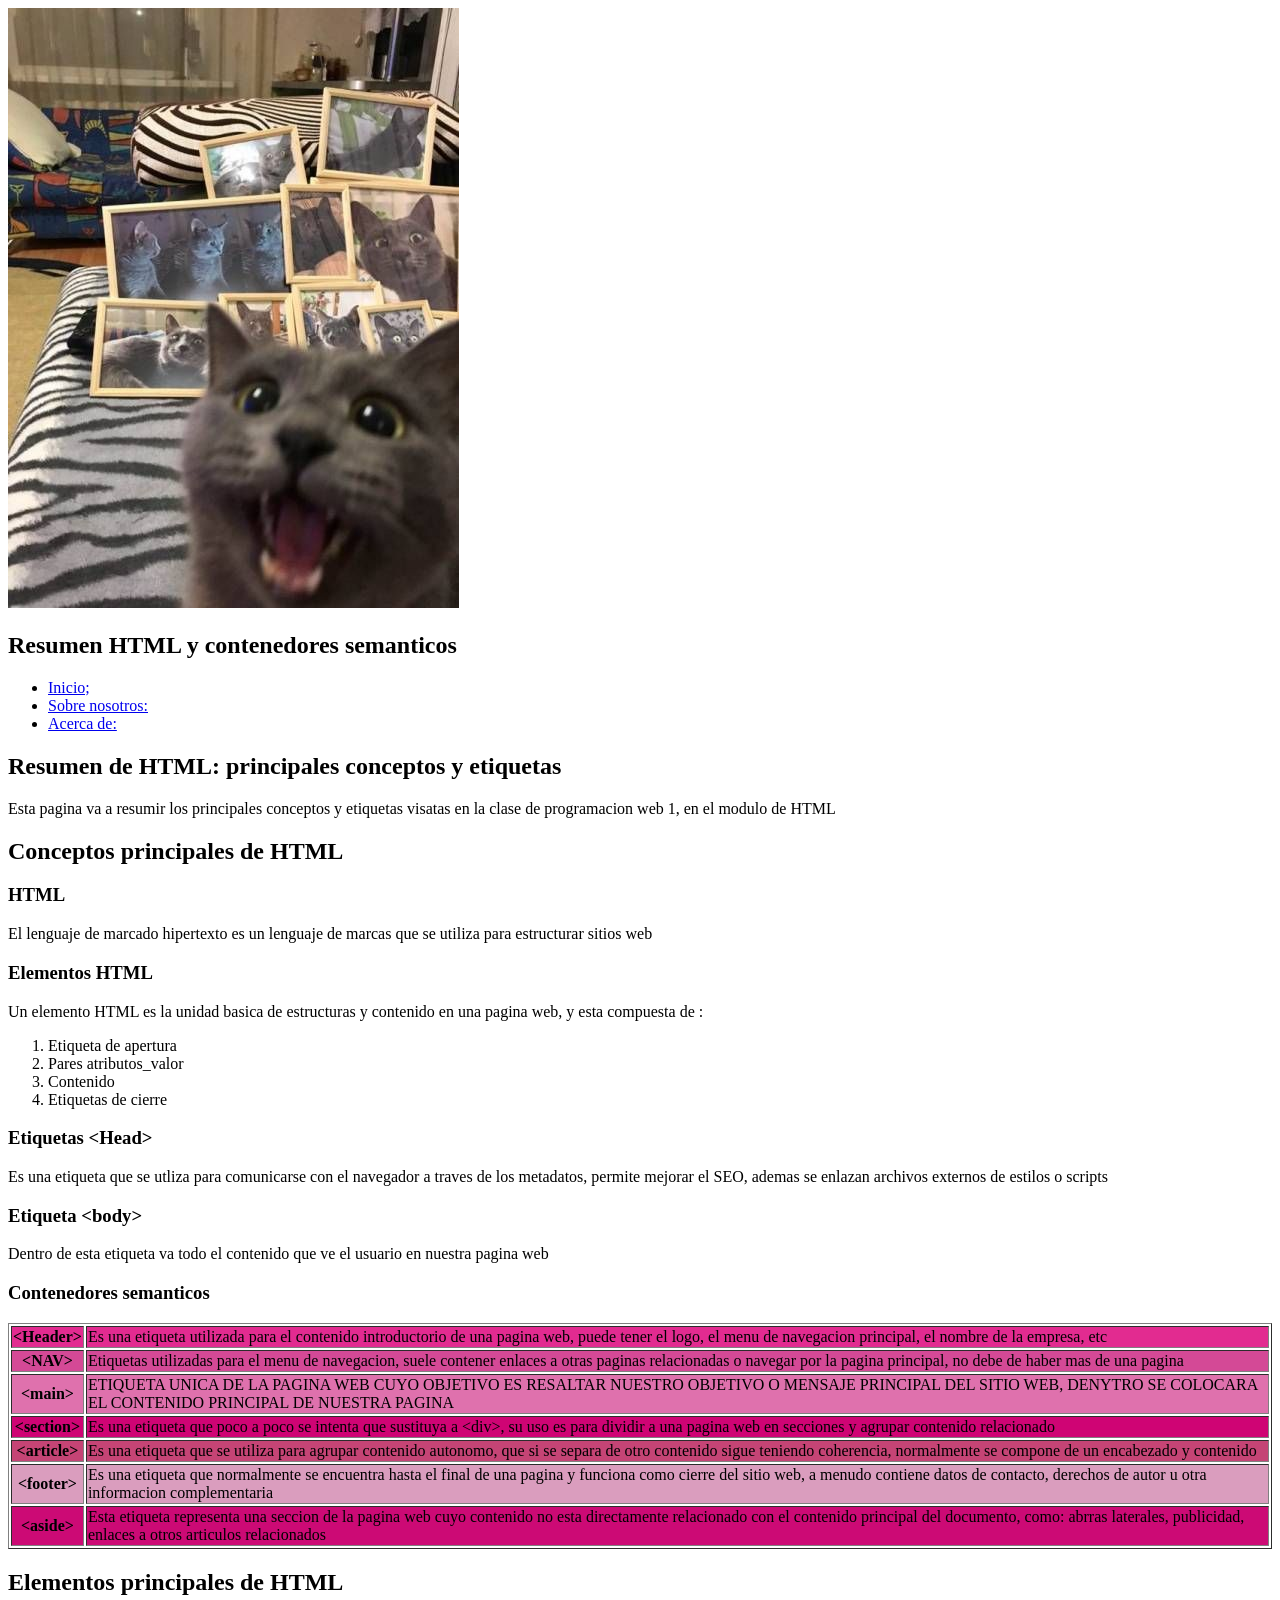
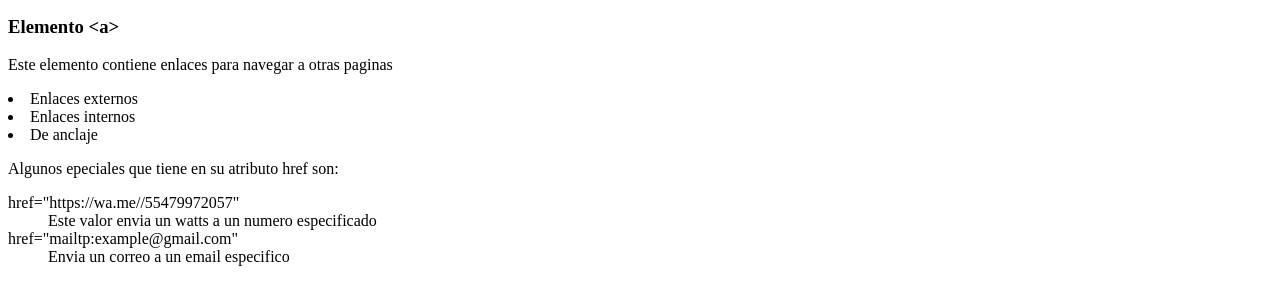
==== Tarea7/index.html @ f5ff2f19 "Tarea 7" ====
<!DOCTYPE html>
<html lang="en">
<head>
    <meta charset="UTF-8">
    <meta name="viewport" content="width=device-width, initial-scale=1.0">
    <title>Resumen HTML</title>
    <meta name="author" content="Manzano Solis Nelli Yareni">
</head>
<body>
    <header>
        <section>
            <img src="gatos.jpg" alt="Gato Like">
        </section>
        <section>
            <h1>Resumen HTML y contenedores semanticos</h1>
        </section>
        <nav>
            <ul>
                <li><a href="/">Inicio; </a></li>
                <li><a href="/">Sobre nosotros: </a></li>
                <li><a href="/"> Acerca de: </a></li>
            </ul>
        </nav>
    </header>
    <section>
        <h2>Resumen de HTML: principales conceptos y etiquetas</h2>
        <p>Esta pagina va a resumir los principales conceptos y etiquetas visatas en la clase de programacion web 1, en el modulo de HTML</p>
    </section>
    <section>
        <main>
            <h2>Conceptos principales de HTML</h2>
            <article>
                <h3>HTML</h3>
                <p>El lenguaje de marcado hipertexto es un lenguaje de marcas que se utiliza para estructurar sitios web</p>
            </article>
            <article>
                <h3>Elementos HTML</h3>
                <p>Un elemento HTML es la unidad basica de estructuras y contenido en una pagina web, y esta compuesta de :</p>
                <ol>
                    <li>Etiqueta de apertura</li>
                    <li>Pares atributos_valor</li>
                    <li>Contenido</li>
                    <li>Etiquetas de cierre</li>
                </ol>
            </article>
            <article>
                <h3>Etiquetas &lt;Head&gt;</h3>
                <p>Es una etiqueta que se utliza para comunicarse con el navegador a traves de los metadatos, permite mejorar el SEO, ademas se enlazan archivos externos de estilos o scripts</p>
            </article>
            <article>
                <h3>Etiqueta &lt;body&gt;</h3>
                <p>Dentro de esta etiqueta va todo el contenido que ve el usuario en nuestra pagina web</p>
            </article>
            <article>
                <h3>Contenedores semanticos</h3>
                <table border="1px">
                    <tr style="background-color: rgb(226, 43, 144);">
                         <th>&lt;Header&gt;</th>
                         <td>Es una etiqueta utilizada para el contenido introductorio de una pagina web, puede tener el logo, el menu de navegacion principal, el nombre de la empresa, etc</td>
                    </tr>
                    <tr style="background-color: rgb(212, 73, 150);">
                        <th>&lt;NAV&gt;</th>
                        <td>Etiquetas utilizadas para el menu de navegacion, suele contener enlaces a otras paginas relacionadas o navegar por la pagina principal, no debe de haber mas de una pagina</td>
                    </tr>
                    <tr style="background-color: rgb(223, 113, 173);">
                        <th>&lt;main&gt;</th>
                        <td>ETIQUETA UNICA DE LA PAGINA WEB CUYO OBJETIVO ES RESALTAR NUESTRO OBJETIVO O MENSAJE PRINCIPAL DEL SITIO WEB, DENYTRO SE COLOCARA EL CONTENIDO PRINCIPAL DE NUESTRA PAGINA </td>
                    </tr>
                    <tr style="background-color: rgb(207, 4, 116);">
                        <th>&lt;section&gt;</th>
                        <td>Es una etiqueta que poco a poco se intenta que sustituya a &lt;div&gt;, su uso es para dividir a una pagina web en secciones y agrupar contenido relacionado </td>
                    </tr>
                    <tr style="background-color: rgb(197, 68, 117);">
                        <th>&lt;article&gt;</th>
                        <td>Es una etiqueta que se utiliza para agrupar contenido autonomo, que si se separa de otro contenido sigue teniendo coherencia, normalmente se compone de un encabezado y contenido</td>
                    </tr>
                    <tr style="background-color: rgb(218, 157, 190);">
                        <th>&lt;footer&gt;</th>
                        <td>Es una etiqueta que normalmente se encuentra hasta el final de una pagina y funciona como cierre del sitio web, a menudo contiene datos de contacto, derechos de autor u otra informacion complementaria</td>
                    </tr>
                    <tr style="background-color: rgb(204, 10, 117);">
                        <th>&lt;aside&gt;</th>
                        <td>Esta etiqueta representa una seccion de la pagina web cuyo contenido no esta directamente relacionado con el contenido principal del documento, como: abrras laterales, publicidad, enlaces a otros articulos relacionados</td>
                    </tr>
                </table>
            </article>
        </main>
    </section>
    <section>
        <h2>Elementos principales de HTML</h2>
        <article>
            <h3>Elemento &lt;a&gt; </h3>
            <p>Este elemento contiene enlaces para navegar a otras paginas</p>
            <u1>
                <li>Enlaces externos</li>
                <li>Enlaces internos</li>
                <li>De anclaje</li>
            </u1>
            <p>Algunos epeciales que tiene en su atributo href son:</p>
            <dl>
                <dt>href="https://wa.me//55479972057"</dt>
                <dd>Este valor envia un watts a un numero especificado</dd>
                <dt>href="mailtp:example@gmail.com"</dt>
                <dd>Envia un correo a un email especifico</dd>
            </dl>
        </article>
    </section>
</body>
</html>
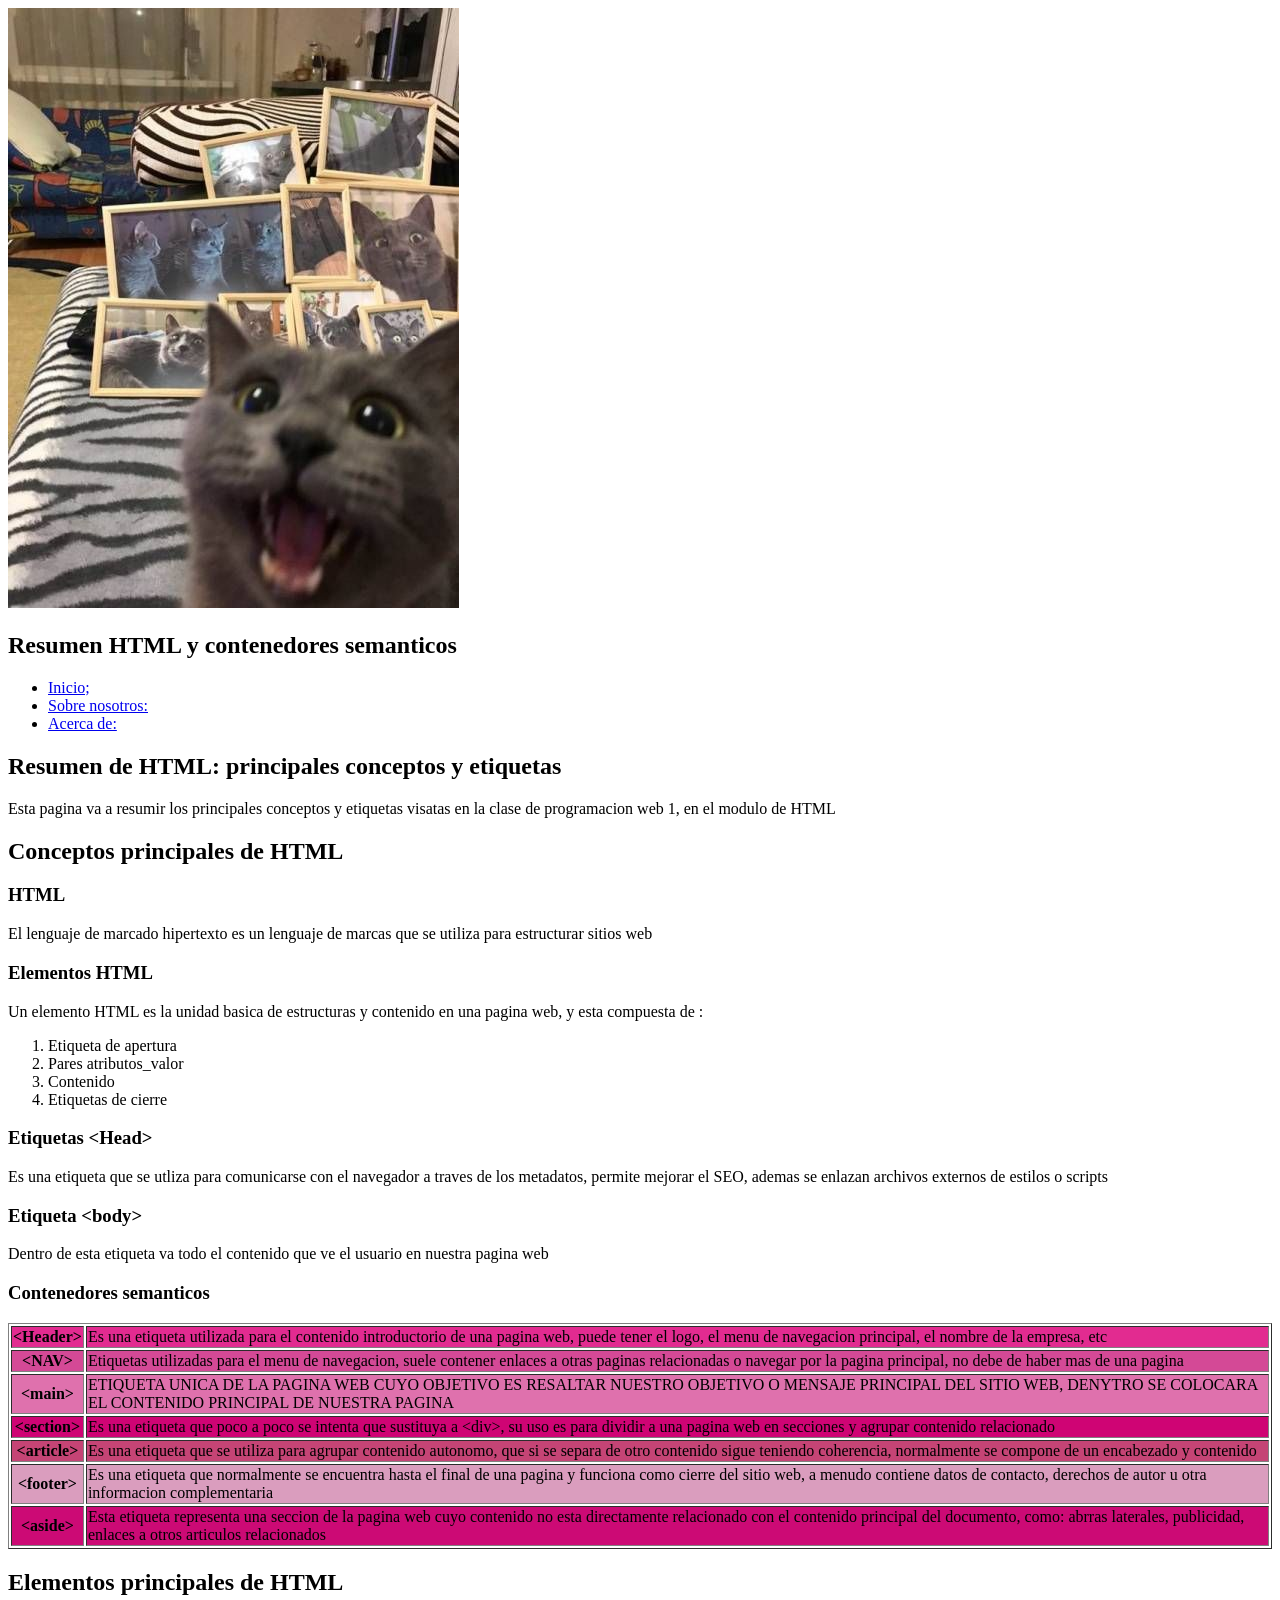
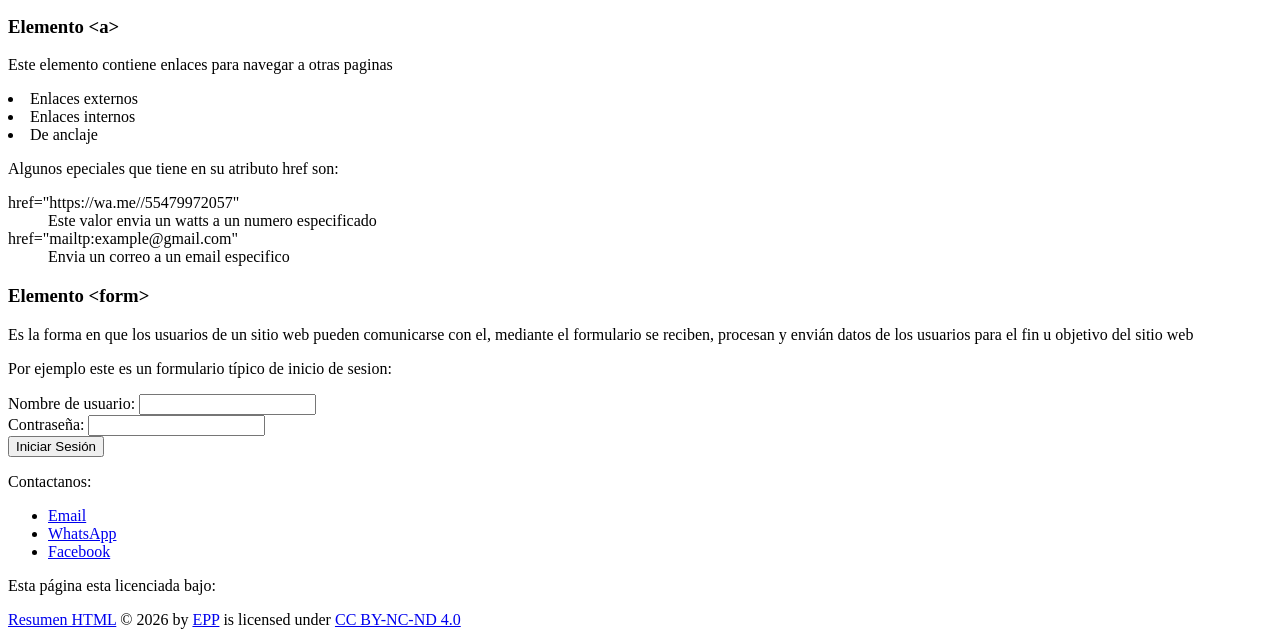
==== commit 923f3981: "Tarea 7 terminada" ====
--- a/Tarea7/index.html
+++ b/Tarea7/index.html
@@ -104,6 +104,41 @@
                 <dd>Envia un correo a un email especifico</dd>
             </dl>
         </article>
-    </section>
+        <article>
+                <h3>Elemento  &lt;form&gt; </h3>
+                <p>
+                    Es la forma en que los usuarios de un sitio web pueden comunicarse con el, 
+                    mediante el formulario se reciben, procesan y envián datos de los usuarios para 
+                    el fin u objetivo del sitio web
+                </p>
+                <p>Por ejemplo este es un formulario típico de inicio de sesion:</p>
+                <form action="procesar.py" method="post">
+                    <label for="username">Nombre de usuario:</label>
+                    <input type="text" name="username" id="username" required>
+                    <br>
+                    <label for="password">Contraseña:</label>
+                    <input type="password" name="password" id="password" required>
+                    <br>
+                    <button type="submit">Iniciar Sesión</button>
+                </form>
+            </article>
+        </section>
+    </main>
+    <footer>
+                <section>
+                    <p>Contactanos:</p>
+                    <ul>
+                        <li><a href="mailto:example@gmail.com">Email</a></li>
+                        <li><a href="https://wa.me/556898562">WhatsApp</a></li>
+                        <li><a href="https://faceboook.com">Facebook</a></li>
+                    </ul>
+                </section>
+                <section>
+                    <p>Esta página esta licenciada bajo:</p>
+                    <a href="https://127.0.0.1/tarea7/index.html">Resumen HTML</a> © 2026 by <a href="https://github.com">EPP</a> is licensed under <a href="https://creativecommons.org/licenses/by-nc-nd/4.0/">CC BY-NC-ND 4.0</a><img src="https://mirrors.creativecommons.org/presskit/icons/cc.svg" alt="" style="max-width: 1em;max-height:1em;margin-left: .2em;"><img src="https://mirrors.creativecommons.org/presskit/icons/by.svg" alt="" style="max-width: 1em;max-height:1em;margin-left: .2em;"><img src="https://mirrors.creativecommons.org/presskit/icons/nc.svg" alt="" style="max-width: 1em;max-height:1em;margin-left: .2em;"><img src="https://mirrors.creativecommons.org/presskit/icons/nd.svg" alt="" style="max-width: 1em;max-height:1em;margin-left: .2em;">
+                </section>
+                
+    </footer>
+    
 </body>
 </html>
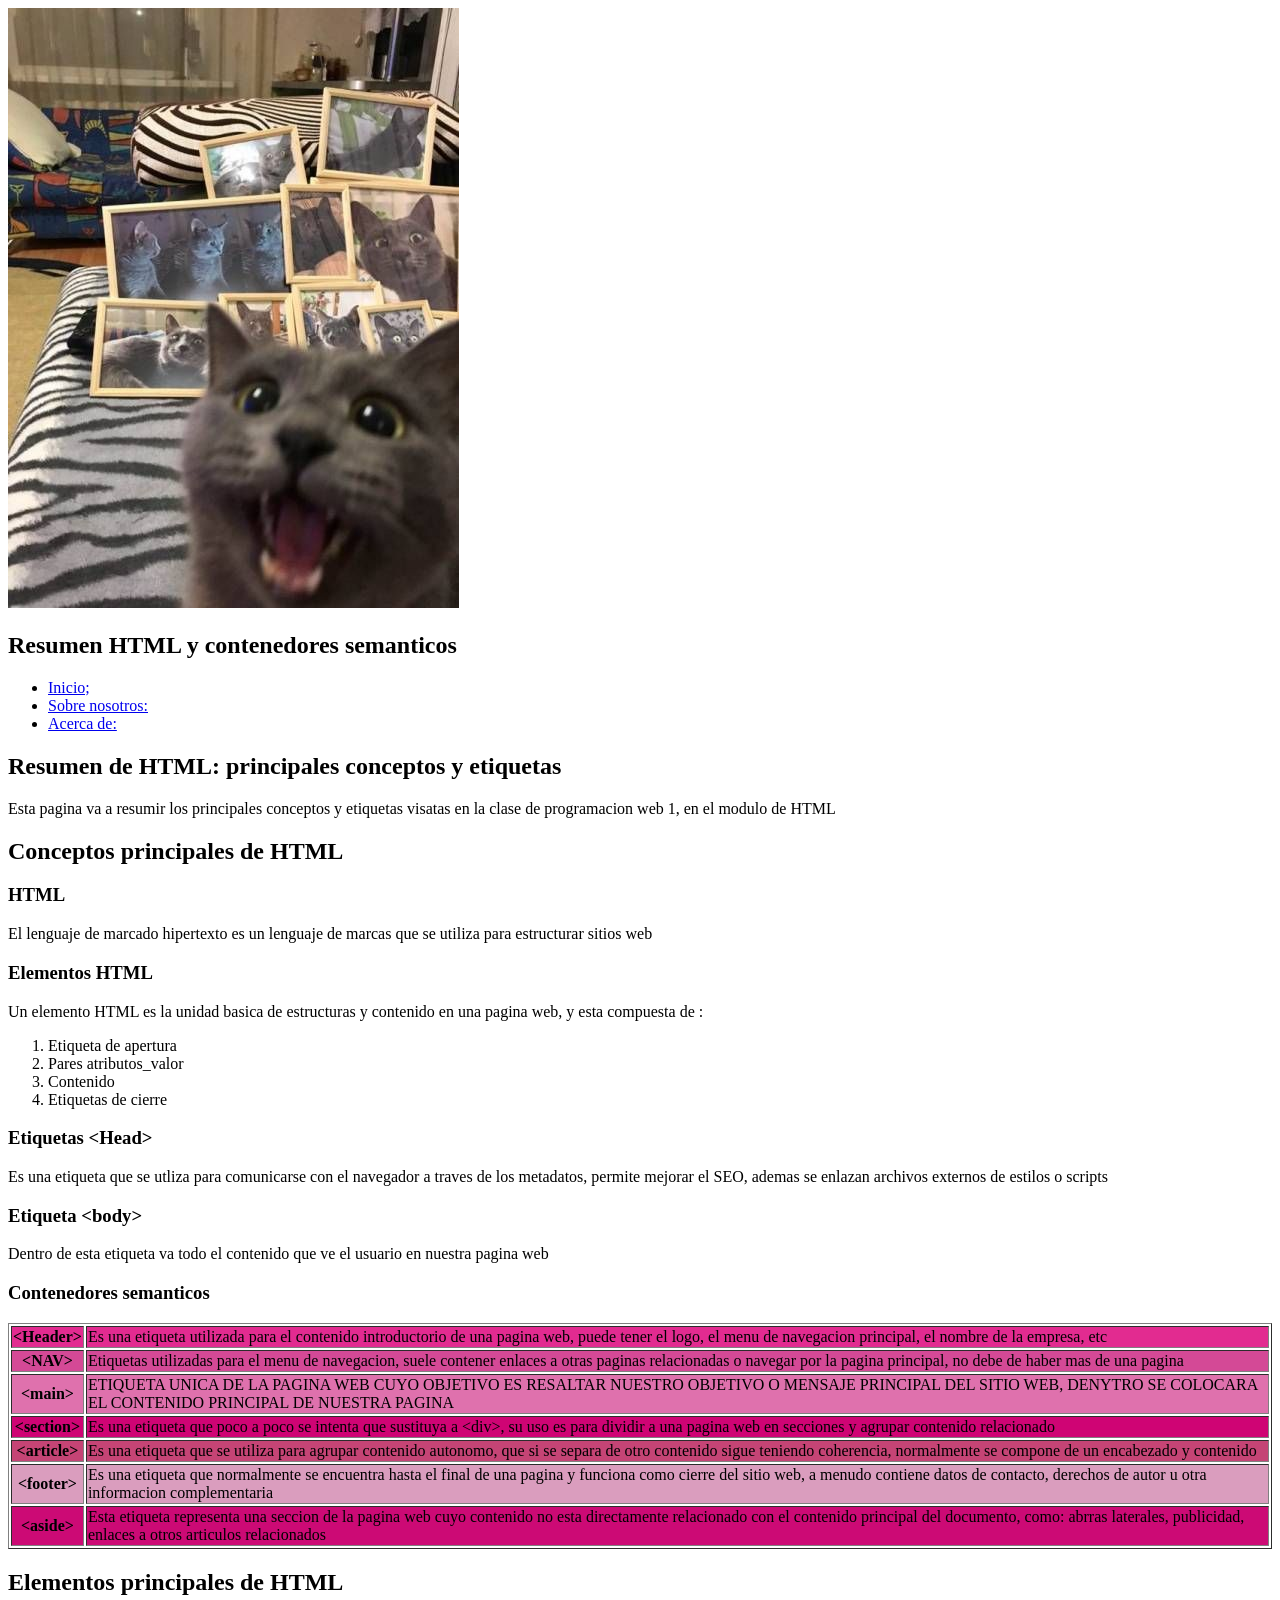
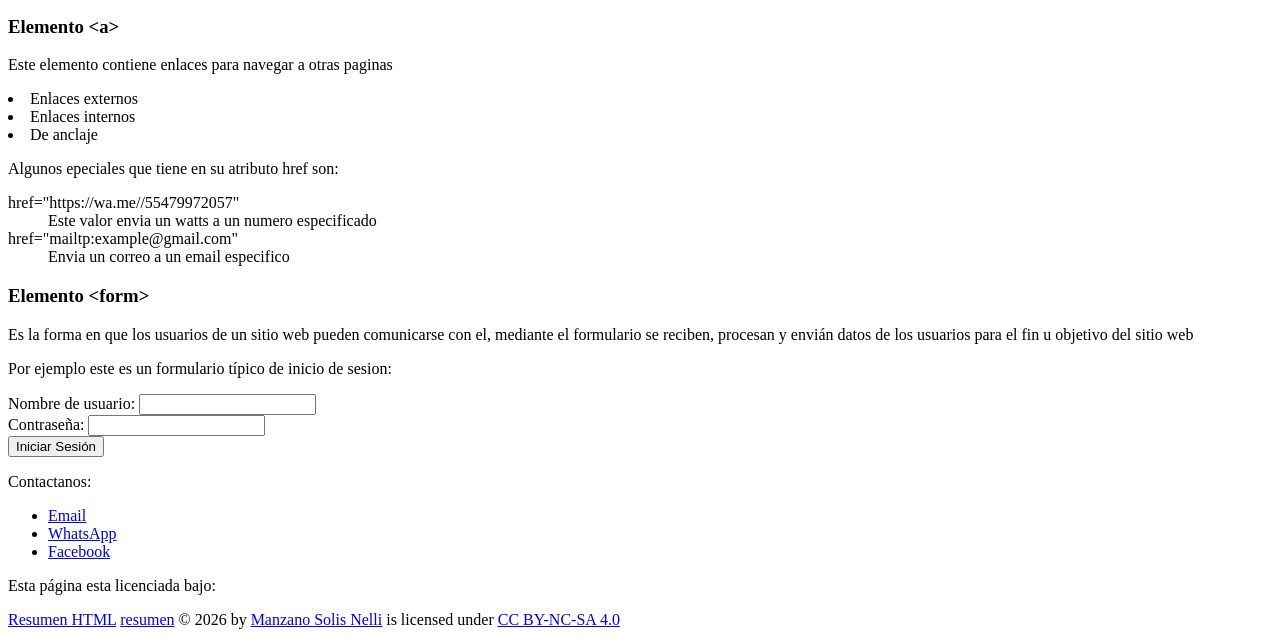
==== commit b93a8dfb: "Tarea 7 con licencia" ====
--- a/Tarea7/index.html
+++ b/Tarea7/index.html
@@ -135,7 +135,7 @@
                 </section>
                 <section>
                     <p>Esta página esta licenciada bajo:</p>
-                    <a href="https://127.0.0.1/tarea7/index.html">Resumen HTML</a> © 2026 by <a href="https://github.com">EPP</a> is licensed under <a href="https://creativecommons.org/licenses/by-nc-nd/4.0/">CC BY-NC-ND 4.0</a><img src="https://mirrors.creativecommons.org/presskit/icons/cc.svg" alt="" style="max-width: 1em;max-height:1em;margin-left: .2em;"><img src="https://mirrors.creativecommons.org/presskit/icons/by.svg" alt="" style="max-width: 1em;max-height:1em;margin-left: .2em;"><img src="https://mirrors.creativecommons.org/presskit/icons/nc.svg" alt="" style="max-width: 1em;max-height:1em;margin-left: .2em;"><img src="https://mirrors.creativecommons.org/presskit/icons/nd.svg" alt="" style="max-width: 1em;max-height:1em;margin-left: .2em;">
+                    <a href="https://127.0.0.1/tarea7/index.html">Resumen HTML</a> <a href="https://example.com">resumen</a> © 2026 by <a href="https://example.com">Manzano Solis Nelli</a> is licensed under <a href="https://creativecommons.org/licenses/by-nc-sa/4.0/">CC BY-NC-SA 4.0</a><img src="https://mirrors.creativecommons.org/presskit/icons/cc.svg" alt="" style="max-width: 1em;max-height:1em;margin-left: .2em;"><img src="https://mirrors.creativecommons.org/presskit/icons/by.svg" alt="" style="max-width: 1em;max-height:1em;margin-left: .2em;"><img src="https://mirrors.creativecommons.org/presskit/icons/nc.svg" alt="" style="max-width: 1em;max-height:1em;margin-left: .2em;"><img src="https://mirrors.creativecommons.org/presskit/icons/sa.svg" alt="" style="max-width: 1em;max-height:1em;margin-left: .2em;">
                 </section>
                 
     </footer>
